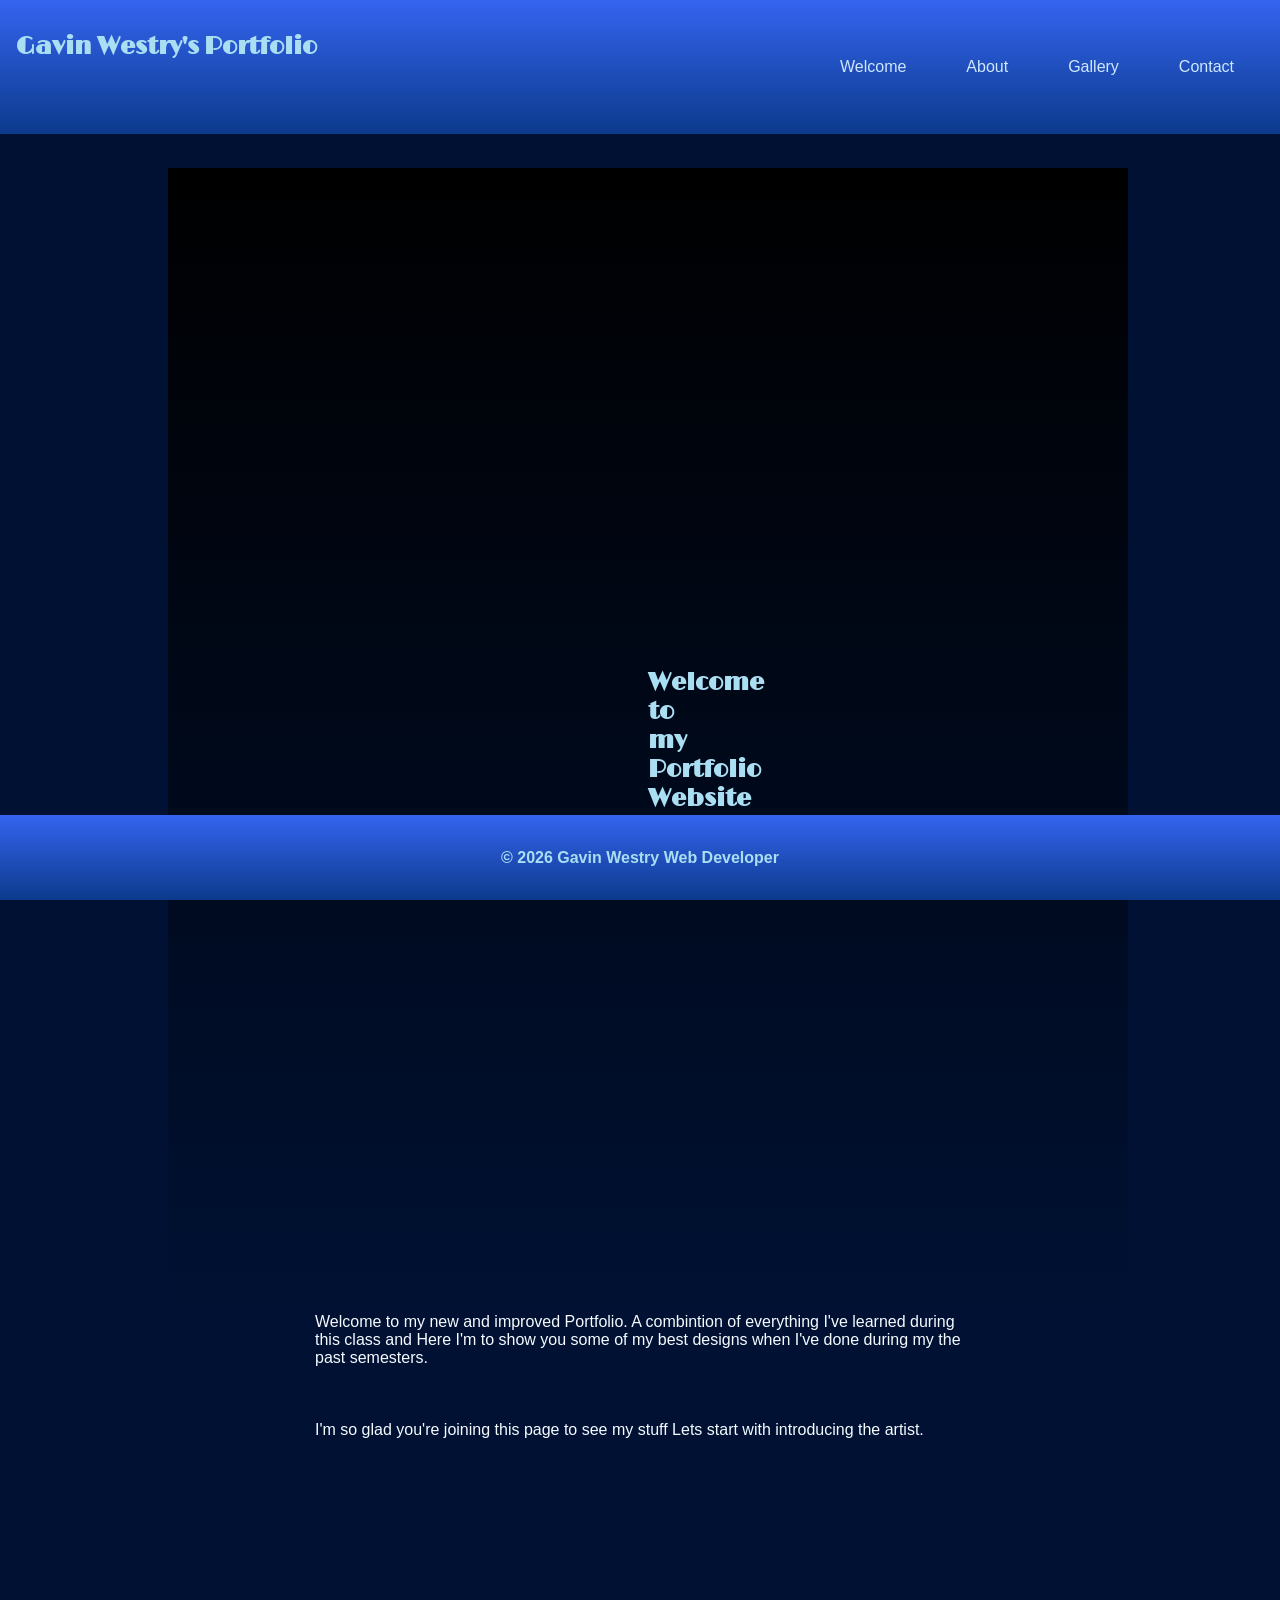
==== index.html @ 0e42699f "Update index.html" ====
<!DOCTYPE html>
<html lang="en">
  <head>
    <meta charset="UTF-8"> 
    <meta name="veiwport" content="width=device-width, initial-scale=1.0">
    <title>My Personalized Portfolio</title>
    
    <!-- External CSS -->
 <link rel="stylesheet" href="style.css">
<link rel="icon" type="image/svg+xml" href="https://i.postimg.cc/qv829P7w/Favicon-2.png">
    <link href="https://fonts.googleapis.com/css2?family=Limelight&display=swap" rel="stylesheet">
</head>
  <body>
    <header>
      <nav class="navbar">
            <h1>Gavin Westry's Portfolio</h1>
            <ul>
                <li><a href="#">Welcome</a></li>
                <li><a href="About.html
">About</a></li>
                <li><a href="#">Gallery</a></li>
                <li><a href="#">Contact</a></li>
            </ul>
        </nav>
    </header>
    <main>
      <section class="hero">
       <h1>Welcome to my Portfolio Website</h1>
        </section>
       <p>Welcome to my new and improved Portfolio. A combintion of everything I've learned during this class and Here I'm to show you some of my best designs when I've done during my the past semesters.</p> <br><br><br>
      <p>I'm so glad you're joining this page to see my stuff Lets start with introducing the artist.</p>
    </main>
<br><br><br><br><br><br><br><br><br>
    
<footer>
  <div class="container">
    <h4>&copy; 2026 Gavin Westry Web Developer</h4>
    </div> 
</footer>
---- style.css ----
/* Base Styles — Mobile First */

body {
  align-items: center;
  background-color: #001133;
  background-image: url("https://i.postimg.cc/5ty6qB1t/Pattern-1.png");
  padding: 10rem;
}



.container {
  background: linear-gradient(to bottom, #3564F0, #0b3a8c);
  bottom: 0;
  left: 0;
  padding: .75rem 1rem;
  position: fixed;
  right: 0;
}


h1, h2, h3{
  color: #AADEF2;
  font-family: "Limelight", sans-serif;
  text-align: center;
  
}

h4 {
  color: #AADEF2;
  font-family: arial;
  text-align: center;
}

header {
  background: linear-gradient(to bottom, #3564F0, #0b3a8c);
  left: 0;
  padding: .75rem 1rem;
  position: fixed;
  right: 0;
  top: 0;
}

.hero {
 background-attachment: absolute;
  background-image: url("https://i.postimg.cc/DZ8MVcbH/Desk-Pic.jpg");
  background-image: linear-gradient(to bottom,
    rgba(0,0,0,1),
    rgba(0,0,0,0));
  background-position: center;
  background-size: cover;
  padding: 30rem;
}

.intro {
  display: block;
  text-align: center;
}

img {
  border-radius: 50px;
  box-shadow: 0 15px 10px rgba(0,0,2,0.2);;
  height: auto;
  max-width: 370px;
  margin-top: 9rem;
  position: center;
}


/* Desktops */
@media (max-width: 1440px) {
  
}
  
/* Tablets */
@media (min-width: 1024px) {
  .intro {
    align-items: center;
    display: grid;
    gap: 2rem;
    grid-template-columns: 1fr 2fr;
    text-align: left;
  }
}

/* Phones */
@media (max-width: 400px) {
  
}

.tagline {
    text-align: center;
  }  

.bio, h2, h3 {
  margin-top: 0.5rem;
  font-size: 3rem;
  text-align: center;
}

.bio, p {
  font-size: 1rem;
  margin-bottom: 4rem;
  margin-top: 2rem;
}


nav {
  color: white;
  display: flex;
  justify-content: space-between;
  list-style-type: none;
}

.navbar li {
  color: white;
  display: flex;
  float: left;
  font-family: arial;
  padding: 30px;
}
  
nav a {
  text-decoration: none;
  color: #cfe8ff;
}

nav a:hover { 
  color: #FFA64D;
  transform: scale(1.1);
  transition: transform 0.3s ease, box-shadow 0.3s ease;
}

p {
  font-family: arial;
  color: #f5fbff;
  max-width: 650px;
  margin: 0 auto;
}
  
/* Hobbies section*/
  .hobbies {
    margin-top: 9rem;
    text-align: center;
  }
  
  .hobbies ul {
    align-items: center;
    list-style-type: square;
    right: 9rem;
    text-align: left;
  }
  
  .hobbies li {
    color: white;
    margin-top: 4rem;
    font-size: 1.2rem;
    font-family: arial;
  }
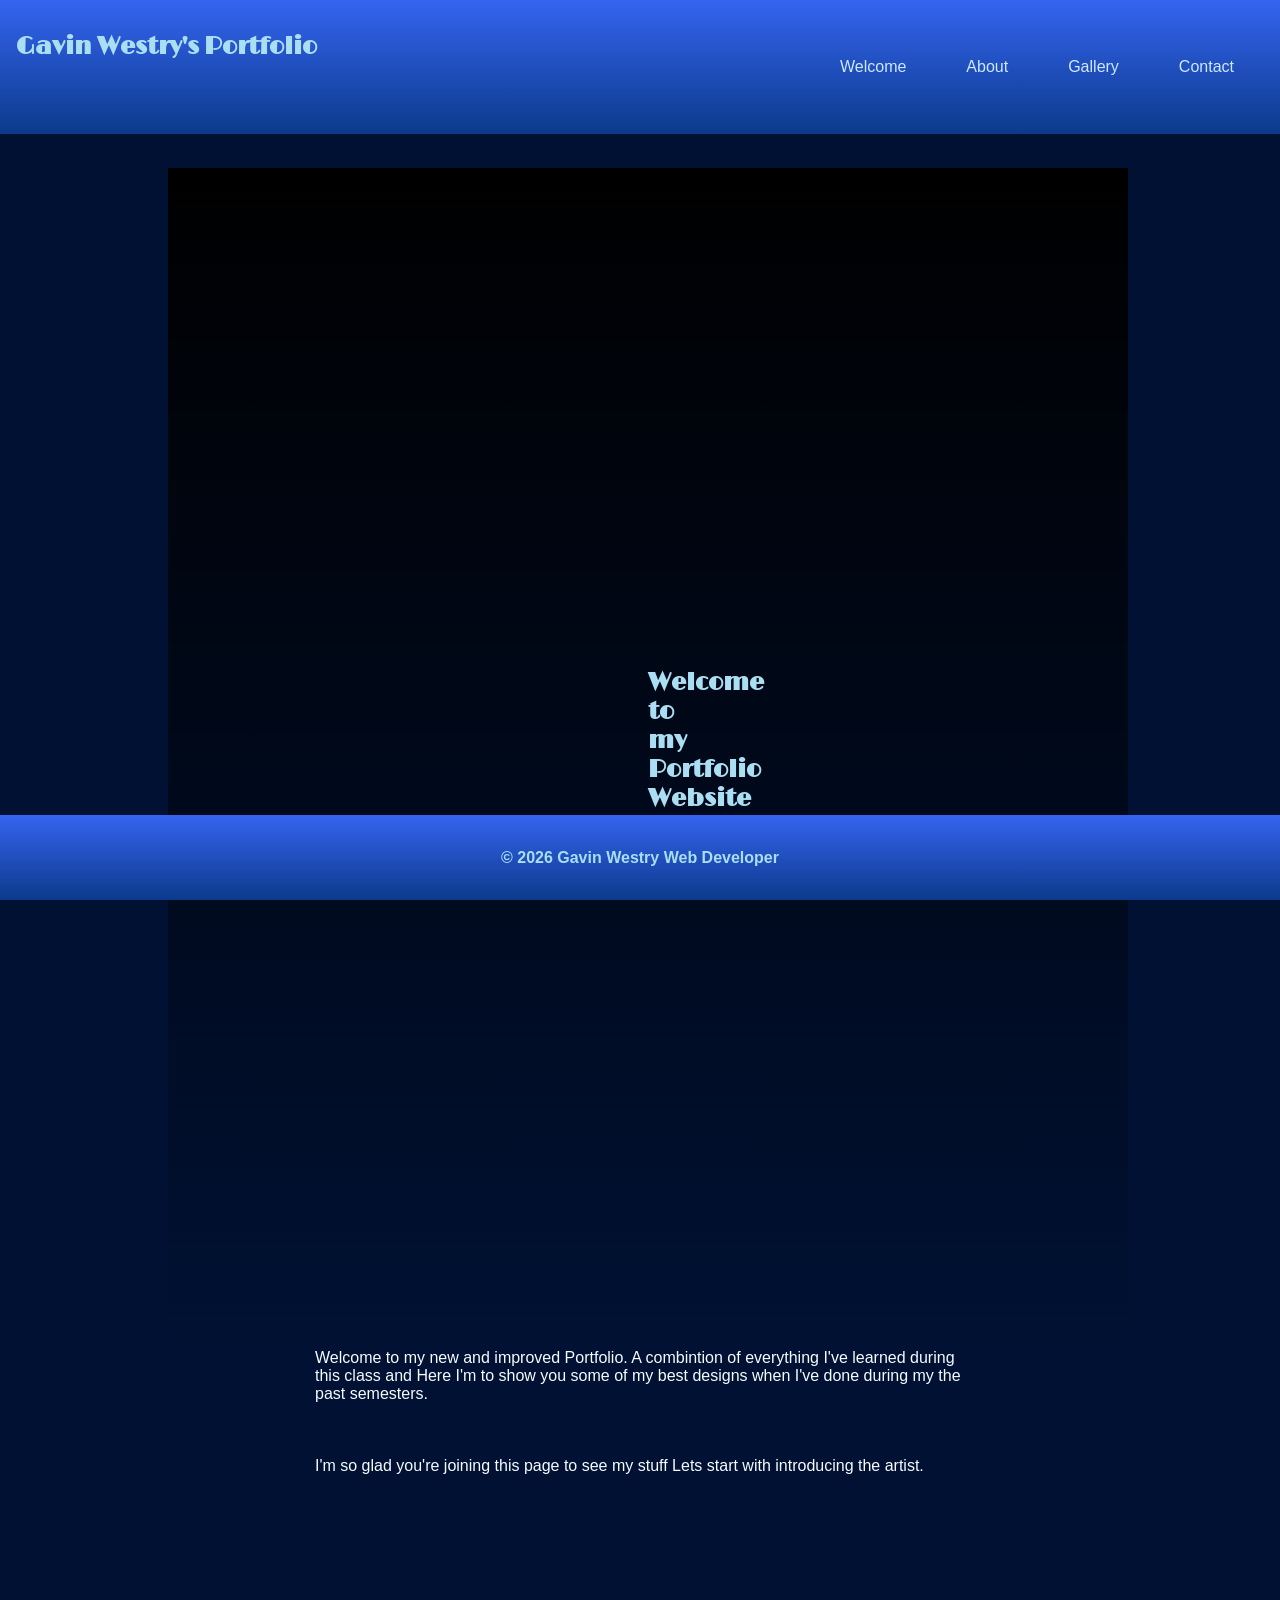
==== commit 94518bba: "Update index.html" ====
--- a/index.html
+++ b/index.html
@@ -15,17 +15,18 @@
       <nav class="navbar">
             <h1>Gavin Westry's Portfolio</h1>
             <ul>
-                <li><a href="#">Welcome</a></li>
+                <li><a href="index.html">Welcome</a></li>
                 <li><a href="About.html
 ">About</a></li>
-                <li><a href="#">Gallery</a></li>
-                <li><a href="#">Contact</a></li>
+                <li><a href="https://gavwes118money.github.io/Gallery/">Gallery</a></li>
+                <li><a href="Contact.html">Contact</a></li>
             </ul>
         </nav>
     </header>
     <main>
       <section class="hero">
-       <h1>Welcome to my Portfolio Website</h1>
+       <h1 id="title">Welcome to my Portfolio Website</h1>
+        <button id="changeBtn">Cahnge Title</button>
         </section>
        <p>Welcome to my new and improved Portfolio. A combintion of everything I've learned during this class and Here I'm to show you some of my best designs when I've done during my the past semesters.</p> <br><br><br>
       <p>I'm so glad you're joining this page to see my stuff Lets start with introducing the artist.</p>
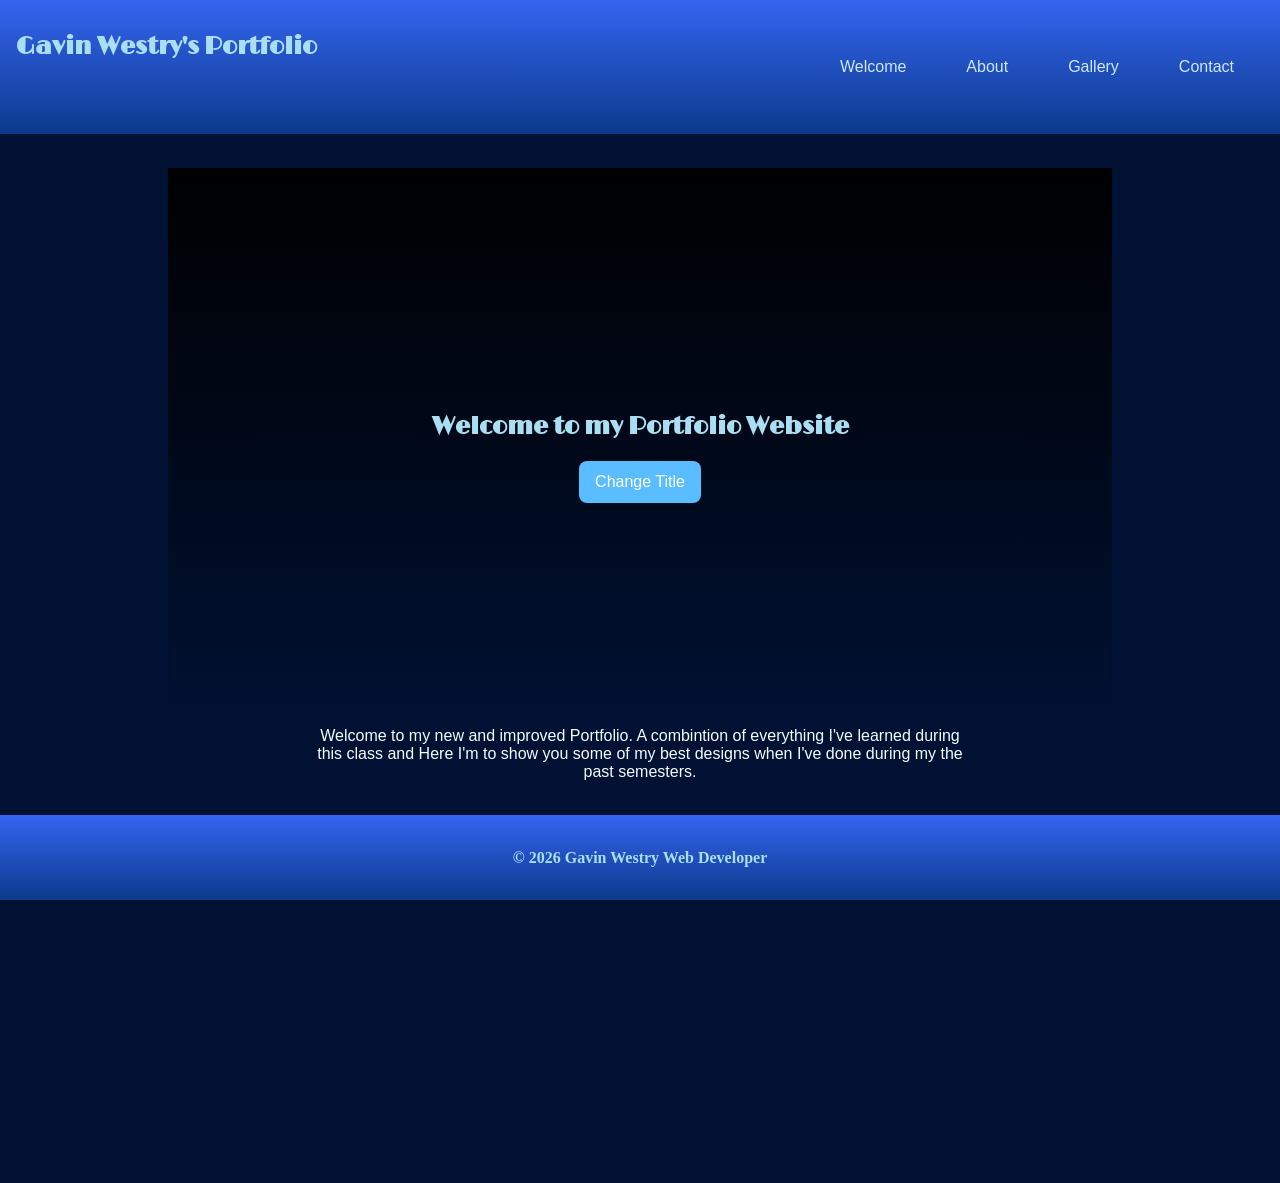
==== commit 32bf57e9: "Update index.html" ====
--- a/index.html
+++ b/index.html
@@ -26,7 +26,7 @@
     <main>
       <section class="hero">
        <h1 id="title">Welcome to my Portfolio Website</h1>
-        <button id="changeBtn">Cahnge Title</button>
+        <button id="changeBtn">Change Title</button>
         </section>
        <p>Welcome to my new and improved Portfolio. A combintion of everything I've learned during this class and Here I'm to show you some of my best designs when I've done during my the past semesters.</p> <br><br><br>
       <p>I'm so glad you're joining this page to see my stuff Lets start with introducing the artist.</p>
--- a/style.css
+++ b/style.css
@@ -3,11 +3,10 @@
 body {
   align-items: center;
   background-color: #001133;
+  background-attachment: fixed;
   background-image: url("https://i.postimg.cc/5ty6qB1t/Pattern-1.png");
   padding: 10rem;
 }
-
-
 
 .container {
   background: linear-gradient(to bottom, #3564F0, #0b3a8c);
@@ -19,16 +18,28 @@
 }
 
 
-h1, h2, h3{
+h1, h2{
   color: #AADEF2;
   font-family: "Limelight", sans-serif;
-  text-align: center;
-  
+  text-align: center;  
 }
+
+.hero {
+ background-attachment: absolute;
+  background-image: url("https://i.postimg.cc/DZ8MVcbH/Desk-Pic.jpg");
+  background-image: linear-gradient(to bottom,
+    rgba(0,0,0,1),
+    rgba(0,0,0,0));
+  background-position: center;
+  background-size: cover;
+  padding: 14rem 5rem;
+}
+
+
 
 h4 {
   color: #AADEF2;
-  font-family: arial;
+  font-family: garamond;
   text-align: center;
 }
 
@@ -41,67 +52,52 @@
   top: 0;
 }
 
-.hero {
- background-attachment: absolute;
-  background-image: url("https://i.postimg.cc/DZ8MVcbH/Desk-Pic.jpg");
-  background-image: linear-gradient(to bottom,
-    rgba(0,0,0,1),
-    rgba(0,0,0,0));
-  background-position: center;
-  background-size: cover;
-  padding: 30rem;
-}
 
-.intro {
-  display: block;
-  text-align: center;
-}
 
-img {
-  border-radius: 50px;
-  box-shadow: 0 15px 10px rgba(0,0,2,0.2);;
-  height: auto;
-  max-width: 370px;
-  margin-top: 9rem;
-  position: center;
+ {
+  width: 100%;
+  height: 500px;
+  position: absolute;
+  top: 0;
+  left: 0;
+  z-index:999;
 }
 
 
-/* Desktops */
-@media (max-width: 1440px) {
-  
-}
-  
-/* Tablets */
-@media (min-width: 1024px) {
+/* Iphone and Up */
+@media (min-width: 375px) {
   .intro {
-    align-items: center;
-    display: grid;
-    gap: 2rem;
-    grid-template-columns: 1fr 2fr;
-    text-align: left;
-  }
+  align-items: center;
+  display: grid;
+  gap: 2rem;
+  grid-template-columns: 1fr 2fr;
 }
 
-/* Phones */
-@media (max-width: 400px) {
-  
+
+    
+  }  
+
+.bio, h2 {
+  margin-top: 0.5rem;
+  font-size: 3rem;
+  text-align: left;
 }
 
-.tagline {
-    text-align: center;
-  }  
-
-.bio, h2, h3 {
-  margin-top: 0.5rem;
-  font-size: 3rem;
-  text-align: center;
+button {
+  display: block;
+  margin: auto;
+  background-color: #59bdff;
+  border: none;
+  border-radius: 8px;
+  color: #fff;
+  cursor: pointer;
+  font-size: 16px;
+  padding: 12px 16px;
+  transition: 0.3s ease;
 }
 
-.bio, p {
-  font-size: 1rem;
-  margin-bottom: 4rem;
-  margin-top: 2rem;
+button:hover {
+  background-color: #0c96f2;
 }
 
 
@@ -113,13 +109,12 @@
 }
 
 .navbar li {
-  color: white;
-  display: flex;
   float: left;
   font-family: arial;
+  display: flex;
   padding: 30px;
 }
-  
+
 nav a {
   text-decoration: none;
   color: #cfe8ff;
@@ -132,28 +127,9 @@
 }
 
 p {
+  color: #f5fbff;
   font-family: arial;
-  color: #f5fbff;
   max-width: 650px;
   margin: 0 auto;
+  text-align: center;
 }
-  
-/* Hobbies section*/
-  .hobbies {
-    margin-top: 9rem;
-    text-align: center;
-  }
-  
-  .hobbies ul {
-    align-items: center;
-    list-style-type: square;
-    right: 9rem;
-    text-align: left;
-  }
-  
-  .hobbies li {
-    color: white;
-    margin-top: 4rem;
-    font-size: 1.2rem;
-    font-family: arial;
-  }
